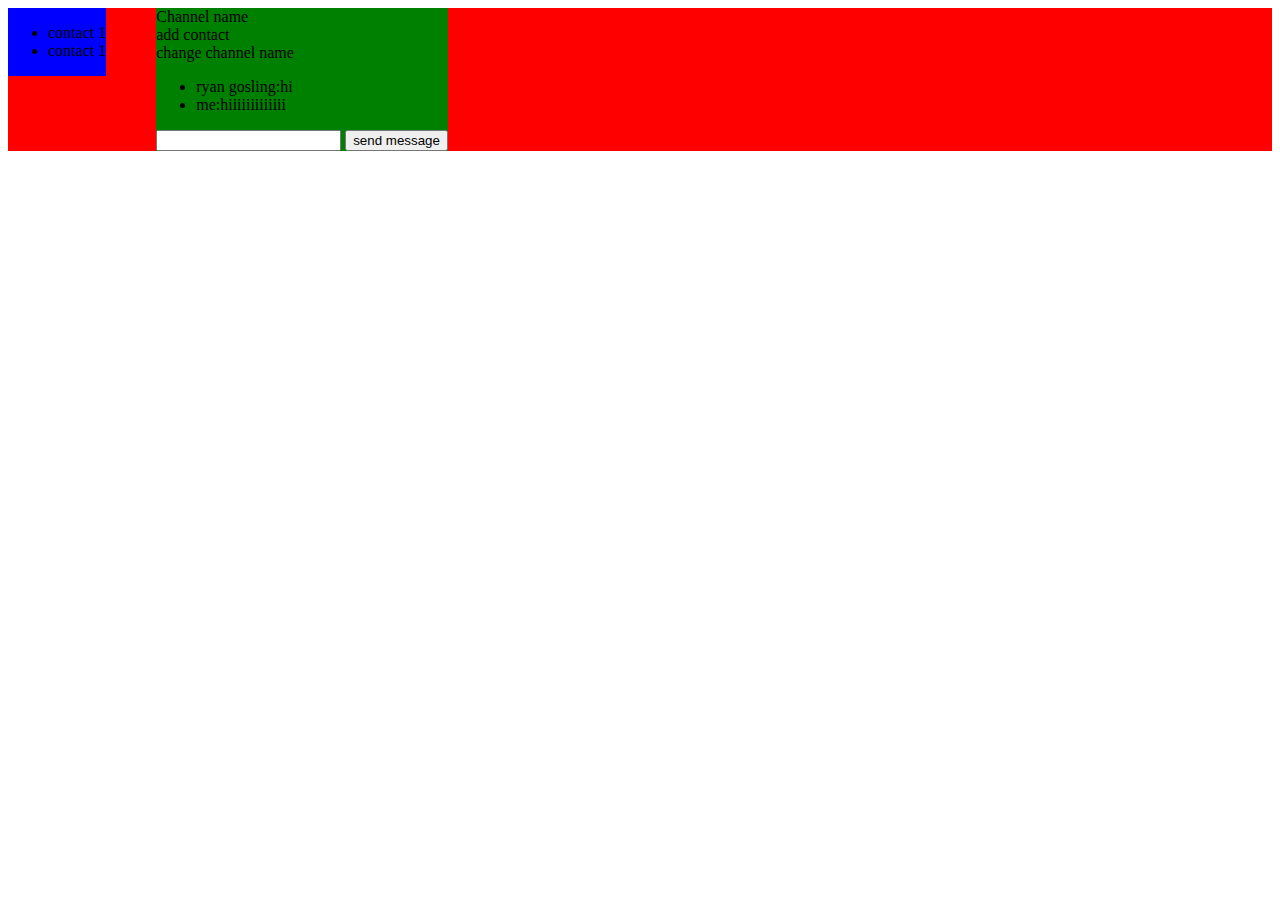
==== index.html @ da7ce1ba "doobeedoobebda" ====
<!DOCTYPE html>
<html lang="en">
<head>
    <meta charset="UTF-8">
    <meta name="viewport" content="width=device-width, initial-scale=1.0">
    <title>Document</title>
    <link rel="stylesheet" href = 'style.css'>
</head>
<body>
    <div id="inner">

        <div id="channelContainer">
            <ul id="channelList">
                <li>
                    contact 1
                </li>
                <li>
                    contact 1
                </li>
            </ul>
        </div>

        <div id="messagesContainer">
            <div id="channelInfo">
                <div class="left">Channel name</div> 
                <div class="right">
                    <div id="addUser">add contact</div>
                    <div id="changeChannelName">change channel name</div>
                </div>
            </div>

            <div id="messages">
                <ul id="messageList">
                    <li>ryan gosling:hi</li>
                    <li>me:hiiiiiiiiiiiii</li>
                </ul>
            </div>

            <div id="messageInputContainer">
                <input type="text" name="messageBox" id="messageBoxInput" class="messageBox">
                <button class="messageBox">send message</button>
            </div>
        </div>

    </div>
</body>
</html>
---- style.css ----
#inner{
    display: flex;
    flex-direction: row;
    align-items: flex-start;
    gap: 50px;
    background-color: red;
    padding: none;
}

#channelContainer{
    display:flex;
    flex-direction: row;
    align-items: flex-start;
    height: 100%;
    background-color: blue;
}

#messagesContainer{
    background-color: green;
}
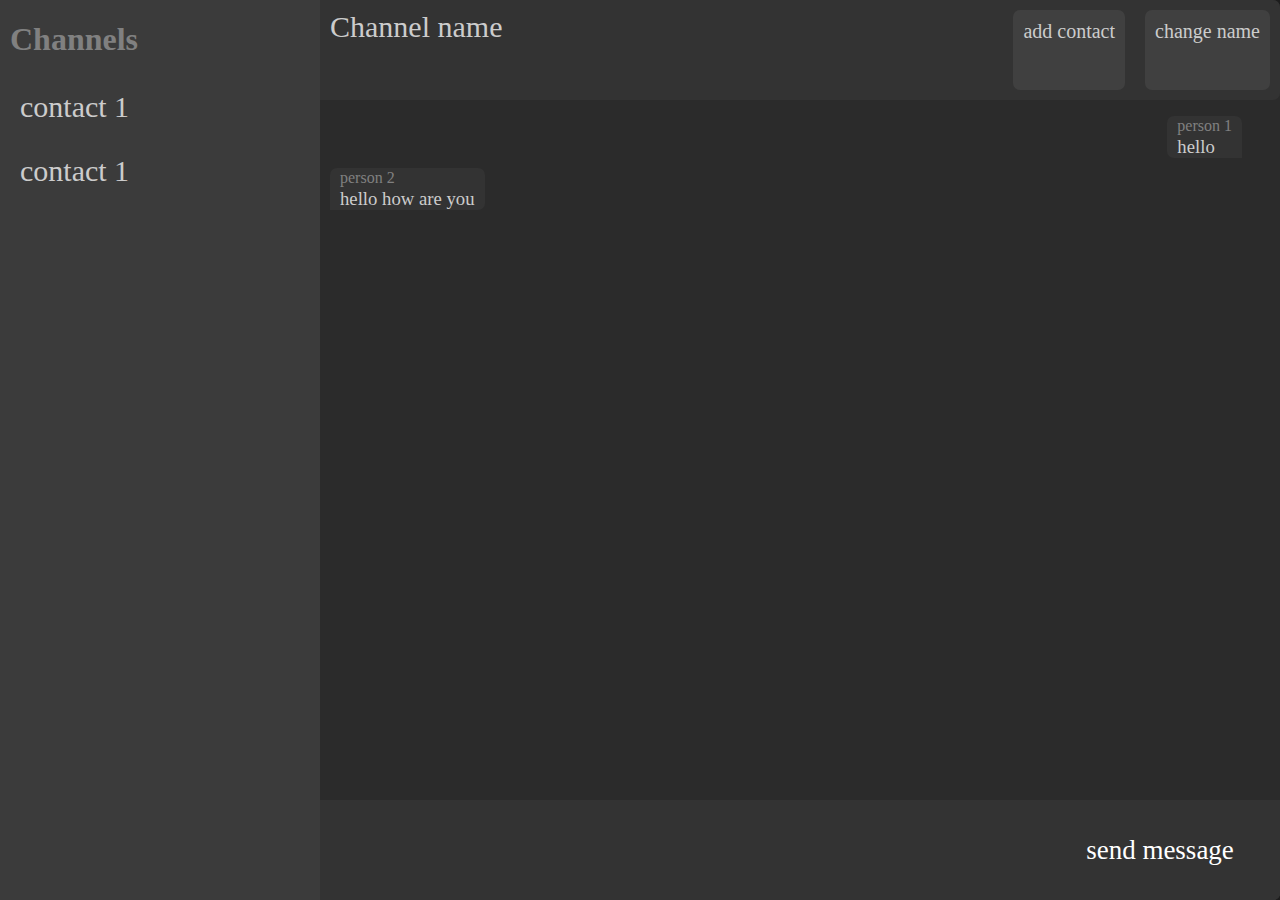
==== commit 0ecd375f: "a" ====
--- a/index.html
+++ b/index.html
@@ -5,11 +5,13 @@
     <meta name="viewport" content="width=device-width, initial-scale=1.0">
     <title>Document</title>
     <link rel="stylesheet" href = 'style.css'>
+
 </head>
 <body>
-    <div id="inner">
+
 
         <div id="channelContainer">
+            <h1>Channels</h1>
             <ul id="channelList">
                 <li>
                     contact 1
@@ -24,24 +26,30 @@
             <div id="channelInfo">
                 <div class="left">Channel name</div> 
                 <div class="right">
-                    <div id="addUser">add contact</div>
-                    <div id="changeChannelName">change channel name</div>
+                    <div id="addUser" class="channelInfoButtons">add contact</div>
+                    <div id="changeChannelName" class="channelInfoButtons">change name</div>
                 </div>
             </div>
 
-            <div id="messages">
-                <ul id="messageList">
-                    <li>ryan gosling:hi</li>
-                    <li>me:hiiiiiiiiiiiii</li>
-                </ul>
-            </div>
+            <ul id="messages">
+                <li class="textBox userMessages" >
+                    <p>person 1</p>
+                    <h3>hello</h2>
+                </li>
+                <li class="textBox">
+                    <p>person 2</p>
+                    <h3>hello how are you </h2>
+                </li>
+            </ul>
 
             <div id="messageInputContainer">
-                <input type="text" name="messageBox" id="messageBoxInput" class="messageBox">
-                <button class="messageBox">send message</button>
+                <input type="text" name="messageBox" id="messageBoxInput" class="messageBox" autocomplete="off">
+                <button id="messageBoxButton" class="messageBox">send message</button>
             </div>
         </div>
 
-    </div>
+
+        <script src="script.js"></script>
+
 </body>
 </html>--- a/style.css
+++ b/style.css
@@ -1,20 +1,196 @@
-#inner{
-    display: flex;
-    flex-direction: row;
-    align-items: flex-start;
-    gap: 50px;
-    background-color: red;
-    padding: none;
+@font-face {
+    font-family: centuryGothic;
+    src: url(centurygothic.ttf);
+  }
+
+
+body{
+    margin: 0;
+    padding: 0;
+    color: hsl(0, 0%, 80%);
+    font-family: centuryGothic;
+    display: grid;
+    grid-template-columns: 1fr 3fr;
+    background-color: #1D1D1D;
+    height: 100vh;
 }
 
-#channelContainer{
-    display:flex;
-    flex-direction: row;
-    align-items: flex-start;
+#channelList{
+    padding-left: 0px;
+    list-style-type: none;
+}
+
+#channelList>li{
+    transition: 0.2s;
+    border-radius: 7px;
+    font-weight: 500;
+    font-size: 30px;
+    margin-bottom: 10px;
+    padding: 10px;
+}
+
+#channelList>li:hover{
+    transition: 0.2s;
+    background-color: hsl(0,0%,30%);
+}
+
+
+
+#channelContainer{  
+    padding-right: 10px;
+    padding-left: 10px;
+
+    background-color:hsl(0, 0%, 23%);
+    
     height: 100%;
-    background-color: blue;
+}
+
+#channelContainer h1{
+    color: hsl(0,0%,50%);
 }
 
 #messagesContainer{
-    background-color: green;
-}+    border-radius: 7px;
+    background-color:hsl(0, 0%, 17%);
+    padding: 0px;
+    height: 100%;
+    max-height: 100%;
+    display: grid;
+    grid-template-rows: 1fr 7fr 1fr;
+}
+
+
+#channelInfo{
+    background-color: hsl(0,0%,20%);
+    
+    border-top-right-radius: 7px;
+    border-bottom-right-radius: 7px;
+    padding:10px;
+    font-size: 20px;
+    display: flex;
+    justify-content: space-between;
+}
+
+#channelInfo .left{
+    font-size: 30px;
+}
+
+.channelInfoButtons{
+    margin-left: 10px;
+    padding: 10px;
+    text-align: center;
+    border-radius: 7px;
+    background-color: hsl(0,0%,25%);
+}
+
+.channelInfoButtons:hover{
+    transition: 0.2s;
+    background-color: hsl(0,0%,35%);
+}
+
+.right{
+    
+    gap: 10px;
+    display: flex;
+}
+
+#messageInputContainer{
+    display:grid;
+    grid-template-columns: 3fr 1fr;
+    background-color: hsl(0,0%,25%);
+    border-bottom-left-radius: 7px;
+    border-bottom-right-radius: 7px;
+}
+
+#messageBoxInput{
+    transition: 0.2s;
+    font-size: 27px;
+    padding-left: 10px;
+    font-family: centuryGothic;
+    background-color: hsl(0,0%,20%);
+    box-shadow: none;
+    border: none;
+    color: white;
+}
+
+#messageBoxInput:hover{
+    transition: 0.2s;
+    border: none;
+    box-shadow: none;
+}
+
+#messageBoxInput:focus{
+    transition: 0.2s;
+    border:none;
+    box-shadow: none;
+    outline: none;
+}
+
+#messageBoxButton{
+    color: white;
+    font-size: 27px;
+    font-family: centuryGothic;
+    transition: 0.2s;
+    background-color: hsl(0, 0%,20%);
+    border-bottom-right-radius: 7px;
+    box-shadow: none;
+    border: none;
+}
+
+#messageBoxButton:hover{
+    transition: 0.2s;
+    background-color: hsl(0,0%,25%);
+}
+
+#messageBoxButton:active{
+    background-color: hsl(0,0%,30%);
+}
+
+.textBox{
+    
+    flex-grow: 0;
+    background-color: hsl(0,0%,20%);
+    padding-top: 0 ;
+    border-radius: 7px;
+    border-bottom-left-radius: 0px;
+    padding-right: 10px;
+    padding-left: 10px;
+    max-width: fit-content;
+}
+
+
+
+h3{
+
+    font-weight: 100;
+}
+
+.textBox *{
+
+    margin: 0;
+    margin-top: 1px;
+}
+
+.textBox p{
+    color: hsl(0,0%,50%);
+}
+
+.userMessages{
+    border-bottom-left-radius: 7px;
+    border-bottom-right-radius: 0px;
+    align-self: flex-end;
+}
+
+#messages{
+    list-style-type: none;
+    display: flex;
+    gap: 10px;
+    flex-direction: column;
+    align-items: flex-start;
+    width: 95%;
+    padding-left: 10px;
+    padding-bottom: 10px;
+}
+
+
+
